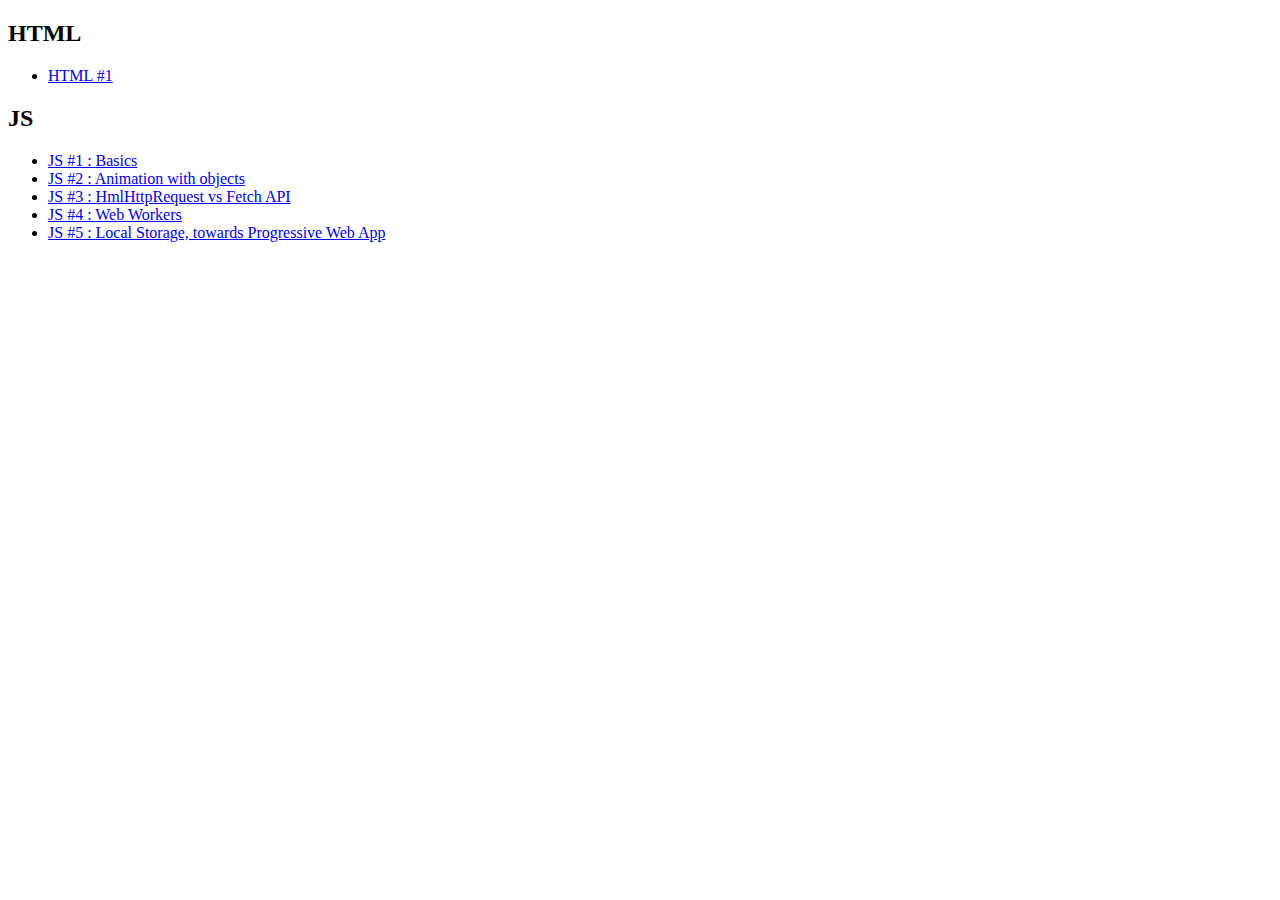
==== tps_enssat.html @ 9b9a8c1a "Make arborescence" ====
<!DOCTYPE html> 
<html> 
<head> 

<!-- Responsive -->
<meta charset="utf-8"> 
<meta name="viewport" content="width=device-width, initial-scale=1"> 
<meta http-equiv="X-UA-Compatible" content="ie=edge"> 

<meta rel="stylesheet" media="screen and (max-width: 1280px)" href="petiteResolution.css"/>
<!-- Title -->
<title>Exercices</title> 
</head> 

<body> 

<h2>HTML</h2> 
<ul>
<li><a href="./HTML_TP_1/index.html">HTML #1</a></li>
</ul>


<h2>JS</h2> 
<ul>
<li><a href="./JS_TP_1/index.html">JS #1 : Basics</a></li>
<li><a href="./JS_TP_2/index.html">JS #2 : Animation with objects </a></li>
<li><a href="./JS_TP_3/index.html">JS #3 : HmlHttpRequest vs Fetch API</a></li>
<li><a href="./JS_TP_4/index.html">JS #4 : Web Workers</a></li>
<li><a href="./JS_TP_5/index.html">JS #5 : Local Storage, towards Progressive Web App</a></li>
</ul>


	



<script> 
	
</script> 
</body> 
</html>
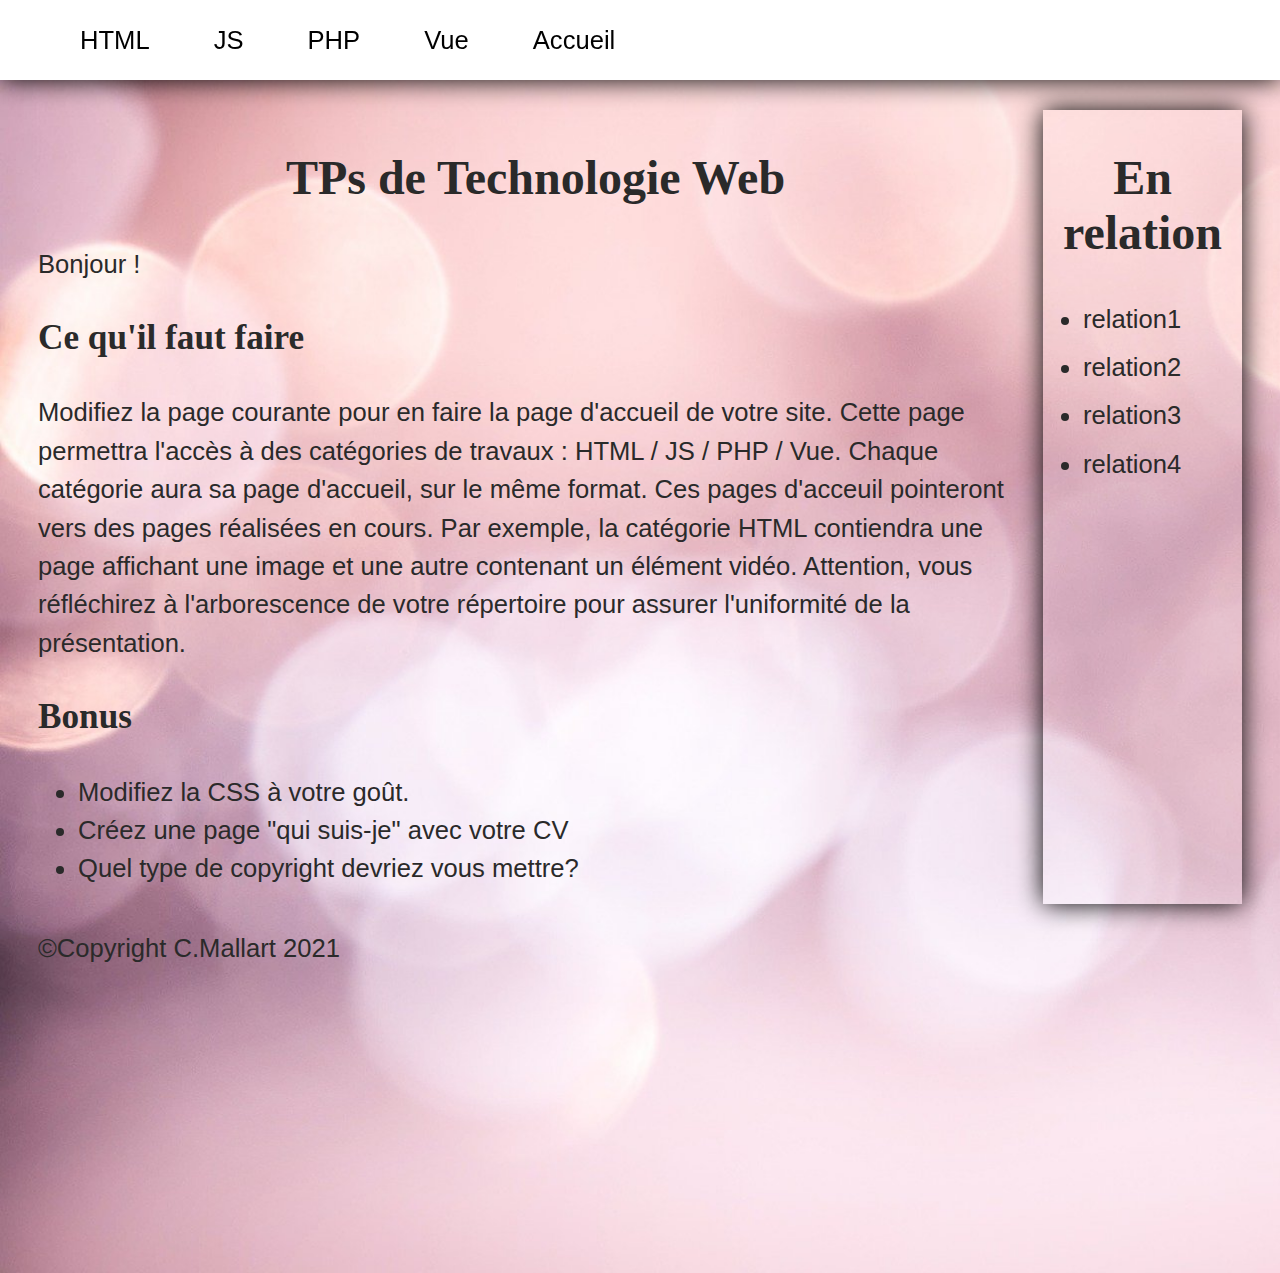
==== commit 08d4cf1e: "Tps 1 2 and 3" ====
--- a/tps_enssat.html
+++ b/tps_enssat.html
@@ -1,41 +1,58 @@
-<!DOCTYPE html> 
-<html> 
-<head> 
+<!DOCTYPE html>
+<html>
+  <head>
+    <meta charset="utf-8">
 
-<!-- Responsive -->
-<meta charset="utf-8"> 
-<meta name="viewport" content="width=device-width, initial-scale=1"> 
-<meta http-equiv="X-UA-Compatible" content="ie=edge"> 
+    <title>Accueil</title>
+    <link rel="stylesheet" type="text/css" href="./css/style.css">
 
-<meta rel="stylesheet" media="screen and (max-width: 1280px)" href="petiteResolution.css"/>
-<!-- Title -->
-<title>Exercices</title> 
-</head> 
+  </head>
 
-<body> 
+  <body>
+    <header>
+	<nav>
+		<ul>
+		<li><a href="./html_work.html">HTML</a></li>
+		<li><a href="./js_work.html">JS</a></li>
+		<li><a href="./php_work.html">PHP</a></li>
+		<li><a href="./vue_work.html">Vue</a></li>
+		<li><a href="./index.html">Accueil</a></li>
+		</ul>
+	</nav>
+     </header>
 
-<h2>HTML</h2> 
-<ul>
-<li><a href="./HTML_TP_1/index.html">HTML #1</a></li>
-</ul>
+     <main>
+      <article>
+        <h2>TPs de Technologie Web</h2>
+        <p> Bonjour !</p>
 
+        <h3>Ce qu'il faut faire</h3>
+        <p>Modifiez la page courante pour en faire la page d'accueil de votre site. Cette page permettra l'accès à des catégories de travaux : HTML / JS / PHP / Vue. Chaque catégorie aura sa page d'accueil, sur le même format. Ces pages d'acceuil pointeront vers des pages réalisées en cours. Par exemple, la catégorie HTML contiendra une page affichant une image et une autre contenant un élément vidéo.  Attention, vous réfléchirez à l'arborescence de votre répertoire pour assurer l'uniformité de la présentation.
+        </p>
 
-<h2>JS</h2> 
-<ul>
-<li><a href="./JS_TP_1/index.html">JS #1 : Basics</a></li>
-<li><a href="./JS_TP_2/index.html">JS #2 : Animation with objects </a></li>
-<li><a href="./JS_TP_3/index.html">JS #3 : HmlHttpRequest vs Fetch API</a></li>
-<li><a href="./JS_TP_4/index.html">JS #4 : Web Workers</a></li>
-<li><a href="./JS_TP_5/index.html">JS #5 : Local Storage, towards Progressive Web App</a></li>
-</ul>
+        <h3>Bonus</h3>
+        <ul>
+          <li>Modifiez la CSS à votre goût.</li>
+          <li>Créez une page "qui suis-je" avec votre CV</li>
+          <li>Quel type de copyright devriez vous mettre?</li>
+        </ul>
+      </article>
 
+      <aside>
+        <h2>En relation</h2>
+        <ul>
+          <li><a href="#"></a>relation1</li>
+          <li><a href="#"></a>relation2</li>
+          <li><a href="#"></a>relation3</li>
+          <li><a href="#"></a>relation4</li>
+        </ul>
+      </aside>
 
-	
+    </main>
 
+    <footer>
+      <p>©Copyright C.Mallart 2021 </p>
+    </footer>
 
-
-<script> 
-	
-</script> 
-</body> 
+  </body>
 </html>
--- a/css/style.css
+++ b/css/style.css
@@ -0,0 +1,116 @@
+/* Placing the elements */
+
+header img {
+    height: 200px;
+}
+
+
+body {
+    height: 125vh;
+    /*background-image: url('../assets/bokeh-g850b4301f_1920.jpg');*/
+    background-size: cover;
+    /*font-family: sans-serif;*/
+    margin-top: 80px;
+    padding: 30px;
+}
+
+header {
+    /*background-color: white;*/
+    position: fixed;
+    top: 0;
+    left: 0;
+    right: 0;
+    height: 80px;
+    display: flex;
+    align-items: center;
+}
+
+header * {
+    display: inline;
+}
+
+header li {
+    margin: 20px;
+    margin-left: 40px;
+}
+
+
+/* Changing colors, backgrounds */
+
+header {
+    background-color: white;
+    box-shadow: 0 0 25px 0 black;
+    }
+
+body {
+    background-image: url('../assets/bokeh-g850b4301f_1920.jpg');
+}
+
+main {
+    color: dark-pink;
+}
+
+header li a {
+    color: black;
+    text-decoration: none;
+}
+
+aside {
+	background-color: rgba(255,255,255,0.1);
+	box-shadow: 0 0 25px 0 black;
+}
+
+/* || typography */
+
+h1, h2, h3 {
+  font-family: 'Sonsie One', cursive;
+  color: #2a2a2a;
+}
+
+p, input, li {
+  font-family: 'Open Sans Condensed', sans-serif;
+  color: #2a2a2a;
+}
+
+h1 {
+  font-size: 4rem;
+  text-align: center;
+  color: white;
+  text-shadow: 2px 2px 10px black;
+}
+
+h2 {
+  font-size: 3rem;
+  text-align: center;
+}
+
+h3 {
+  font-size: 2.2rem;
+}
+
+p, li {
+  font-size: 1.6rem;
+  line-height: 1.5;
+}
+  
+main {
+  display: flex;
+}
+
+article {
+  flex: 1;
+}
+
+aside {
+  flex: 0.2;
+  margin-left: 10px;
+}
+
+aside li {
+  padding-bottom: 10px;
+}
+
+footer {
+  margin-top: 10px;
+}
+
